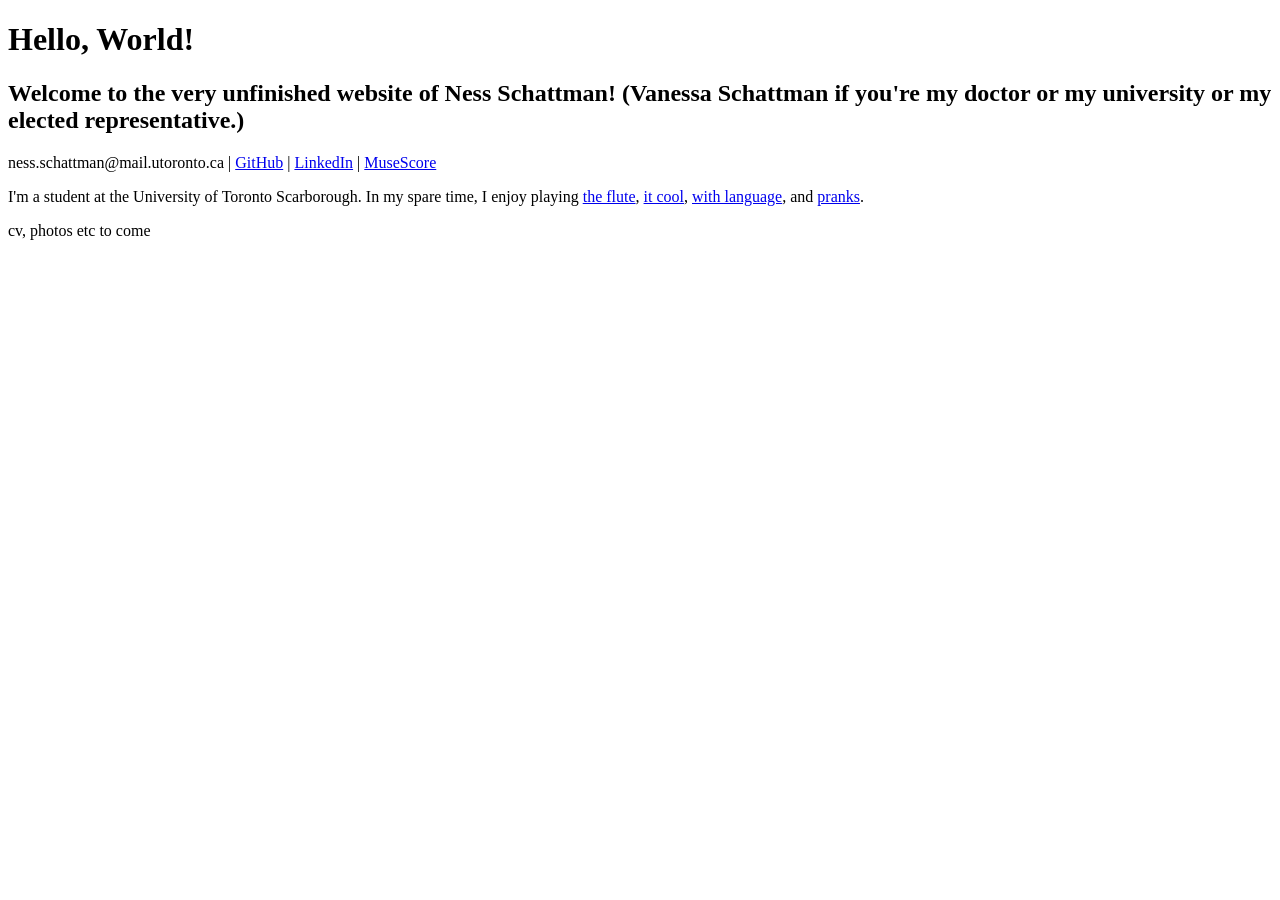
==== index.html @ 691d888f "added some links to other personal websites" ====
<!DOCTYPE html>
<html>
<head>
    <link rel="stylesheet" type="text/css" href="styles.css">
</head>
<body>

    <h1>Hello, World!</h1>

    <h2>Welcome to the very unfinished website of Ness Schattman! (Vanessa Schattman if you're my doctor or my university or my elected representative.)</h2>
    <p>ness.schattman@mail.utoronto.ca 
        | <a href="https://github.com/nesssch">GitHub</a>
        | <a href="https://www.linkedin.com/in/vanessa-schattman-ba1805260/"> LinkedIn</a>
        | <a href="https://musescore.com/user/63767167"> MuseScore</a>
    </p>

    <p>I'm a student at the University of Toronto Scarborough. In my spare time, I enjoy playing
        <a target="_blank" href="https://en.wikipedia.org/wiki/Flute">the flute</a>, 
        <a target="_blank" href="https://genius.com/Chappell-roan-good-luck-babe-lyrics">it cool</a>, 
        <a target="_blank" href="https://en.wikipedia.org/wiki/Zeugma_and_syllepsis#Type_2">with language</a>, and
        <a target="_blank" href="https://www.youtube.com/watch?v=dQw4w9WgXcQ&list=RDdQw4w9WgXcQ">pranks</a>.
    </p>

    <p>cv, photos etc to come</p>

</body>
</html>
---- styles.css ----
h1.test {
    color:aqua;
}

div.wiki {
    background-color: #f2edf8;
    border: 1px solid #000;
    border-left: 10px solid #7c26fc;
    width: 80%;
    float:none;
    padding:1%;
}
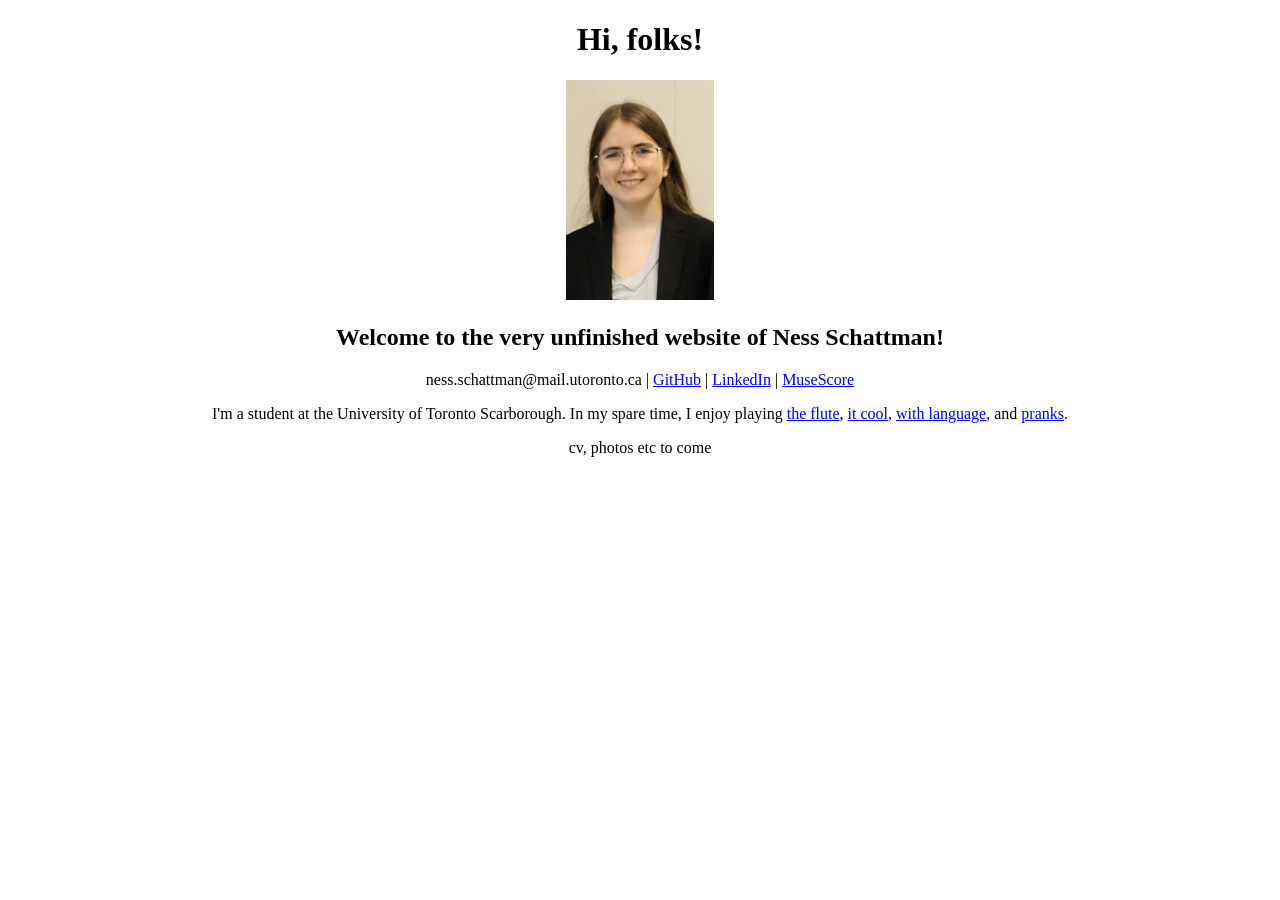
==== commit 6f8c6c89: "Centred text, added headshot" ====
--- a/index.html
+++ b/index.html
@@ -3,15 +3,15 @@
 <head>
     <link rel="stylesheet" type="text/css" href="styles.css">
 </head>
-<body>
+<body class="centre">
 
-    <h1>Hello, World!</h1>
-
-    <h2>Welcome to the very unfinished website of Ness Schattman! (Vanessa Schattman if you're my doctor or my university or my elected representative.)</h2>
+    <h1>Hi, folks!</h1>
+    <img src="headshot_short.png">
+    <h2>Welcome to the very unfinished website of Ness Schattman!</h2>
     <p>ness.schattman@mail.utoronto.ca 
-        | <a href="https://github.com/nesssch">GitHub</a>
-        | <a href="https://www.linkedin.com/in/vanessa-schattman-ba1805260/"> LinkedIn</a>
-        | <a href="https://musescore.com/user/63767167"> MuseScore</a>
+        | <a target="_blank" href="https://github.com/nesssch">GitHub</a>
+        | <a target="_blank" href="https://www.linkedin.com/in/vanessa-schattman-ba1805260/"> LinkedIn</a>
+        | <a target="_blank" href="https://musescore.com/user/63767167"> MuseScore</a>
     </p>
 
     <p>I'm a student at the University of Toronto Scarborough. In my spare time, I enjoy playing
--- a/styles.css
+++ b/styles.css
@@ -1,3 +1,16 @@
+* {
+    align-items: center;
+    justify-content: center;
+}
+
+.centre {
+    text-align: center;
+    display: block;
+    margin-left: auto;
+    margin-right: auto;
+
+}
+
 h1.test {
     color:aqua;
 }
@@ -9,4 +22,16 @@
     width: 80%;
     float:none;
     padding:1%;
+}
+
+div.main {
+     
+    /* display: flex; */
+    align-items: center;
+    justify-content: center;
+}
+
+.item {
+    background-color:#5da45e;
+    width: 80; 
 }
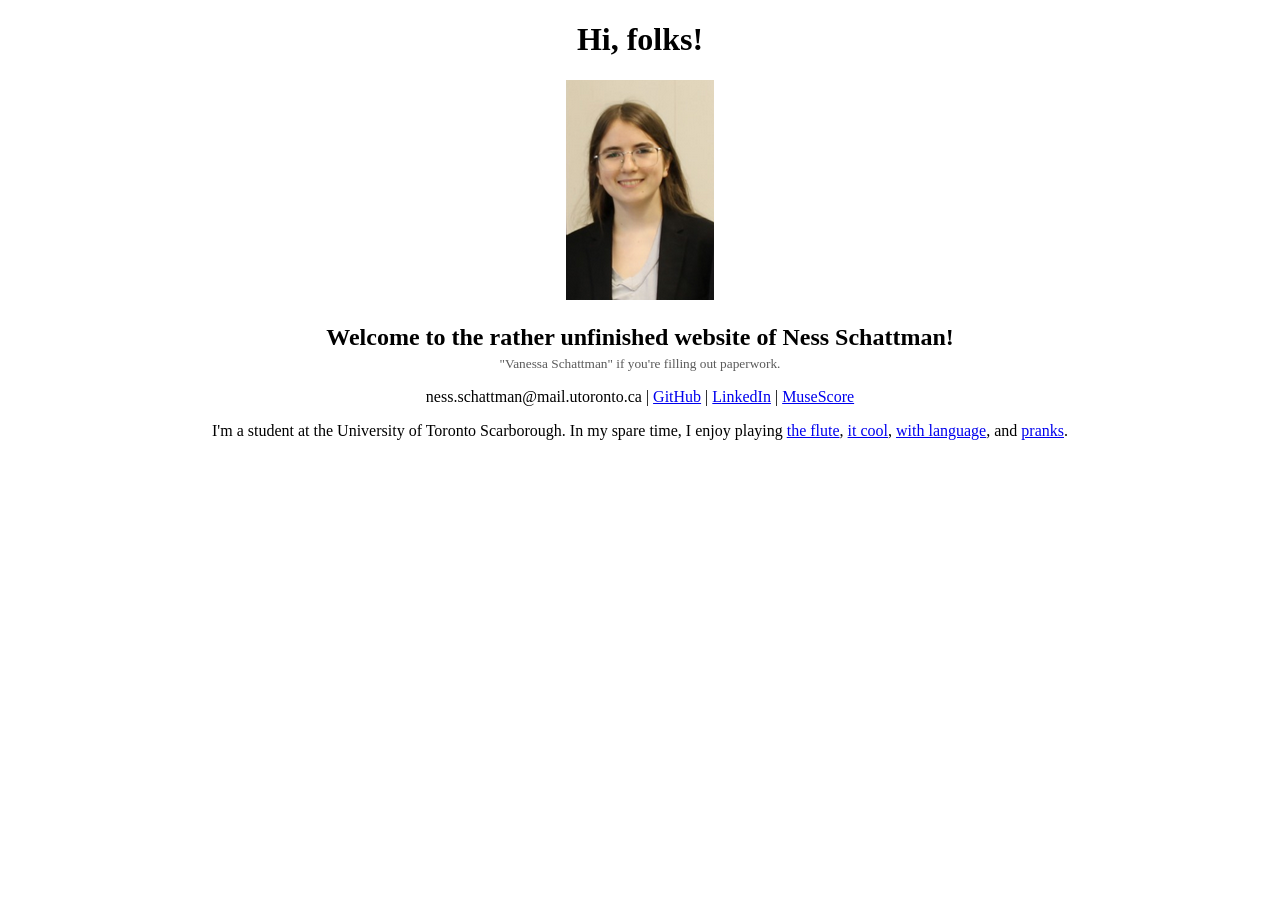
==== commit 2e5214bb: "Added sidebar" ====
--- a/index.html
+++ b/index.html
@@ -7,7 +7,8 @@
 
     <h1>Hi, folks!</h1>
     <img src="headshot_short.png">
-    <h2>Welcome to the very unfinished website of Ness Schattman!</h2>
+    <h2>Welcome to the rather unfinished website of Ness Schattman!</h2>
+    <p class="sidebar">"Vanessa Schattman" if you're filling out paperwork.</p>
     <p>ness.schattman@mail.utoronto.ca 
         | <a target="_blank" href="https://github.com/nesssch">GitHub</a>
         | <a target="_blank" href="https://www.linkedin.com/in/vanessa-schattman-ba1805260/"> LinkedIn</a>
@@ -21,7 +22,5 @@
         <a target="_blank" href="https://www.youtube.com/watch?v=dQw4w9WgXcQ&list=RDdQw4w9WgXcQ">pranks</a>.
     </p>
 
-    <p>cv, photos etc to come</p>
-
 </body>
 </html>
--- a/styles.css
+++ b/styles.css
@@ -34,4 +34,10 @@
 .item {
     background-color:#5da45e;
     width: 80; 
+}
+
+.sidebar {
+    color:#5a5a5a;
+    font-size: smaller;
+    margin-top:-15px;
 }
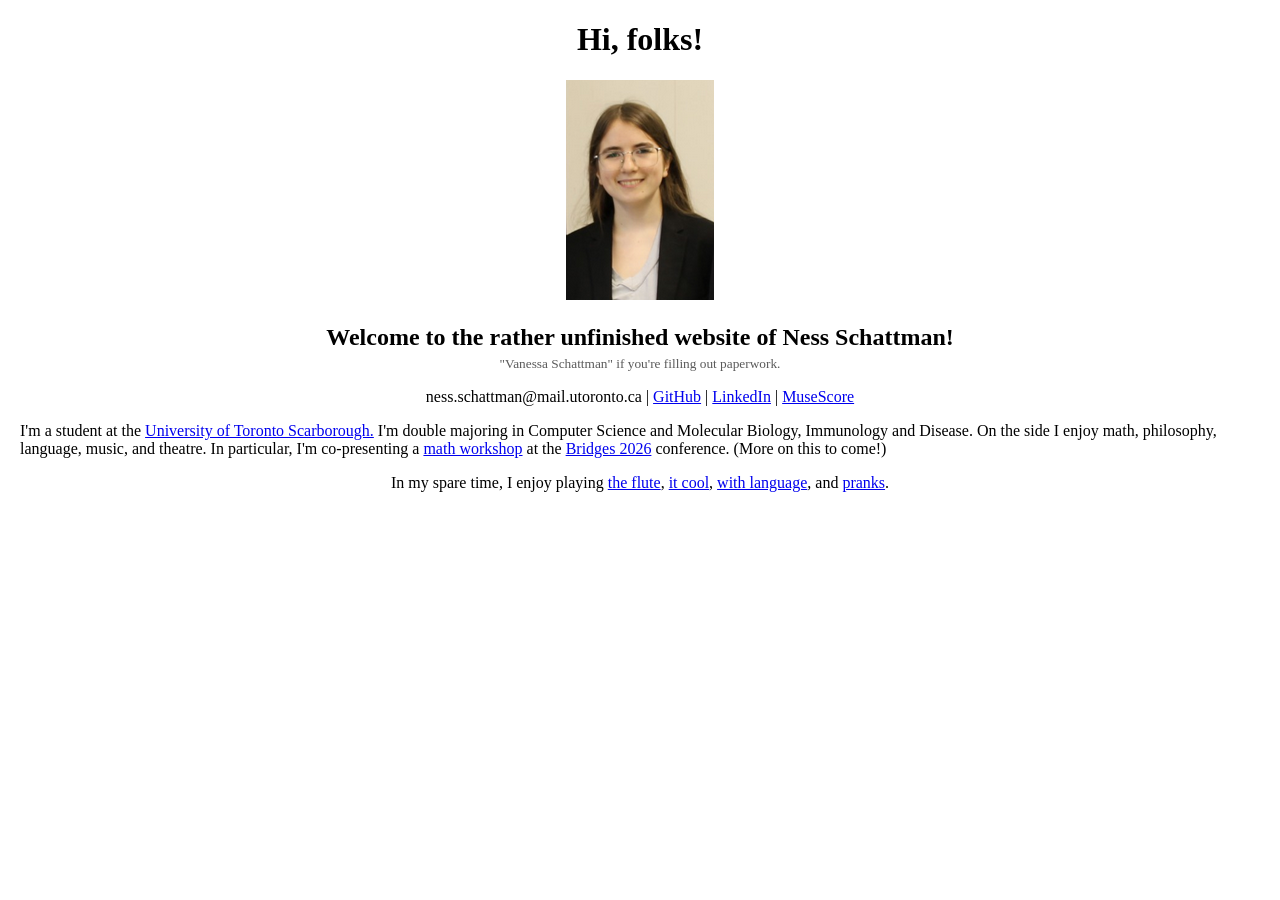
==== commit 190abe28: "Added a little paragraph about me" ====
--- a/index.html
+++ b/index.html
@@ -15,7 +15,11 @@
         | <a target="_blank" href="https://musescore.com/user/63767167"> MuseScore</a>
     </p>
 
-    <p>I'm a student at the University of Toronto Scarborough. In my spare time, I enjoy playing
+    <p style="text-align:left">I'm a student at the <a href="https://www.utsc.utoronto.ca/home/">University of Toronto Scarborough.</a> 
+        I'm double majoring in Computer Science and Molecular Biology, Immunology and Disease. 
+        On the side I enjoy math, philosophy, language, music, and theatre.
+        In particular, I'm co-presenting a <a href="https://archive.bridgesmathart.org/2026/bridges2026-669.html#gsc.tab=0">math workshop</a> at the <a href="https://www.bridgesmathart.org/b2026/">Bridges 2026</a> conference. (More on this to come!)</p>
+    <p>In my spare time, I enjoy playing
         <a target="_blank" href="https://en.wikipedia.org/wiki/Flute">the flute</a>, 
         <a target="_blank" href="https://genius.com/Chappell-roan-good-luck-babe-lyrics">it cool</a>, 
         <a target="_blank" href="https://en.wikipedia.org/wiki/Zeugma_and_syllepsis#Type_2">with language</a>, and
--- a/styles.css
+++ b/styles.css
@@ -9,6 +9,11 @@
     margin-left: auto;
     margin-right: auto;
 
+}
+
+p {
+    padding-left:20px;
+    padding-right:20px;
 }
 
 h1.test {
@@ -25,8 +30,6 @@
 }
 
 div.main {
-     
-    /* display: flex; */
     align-items: center;
     justify-content: center;
 }
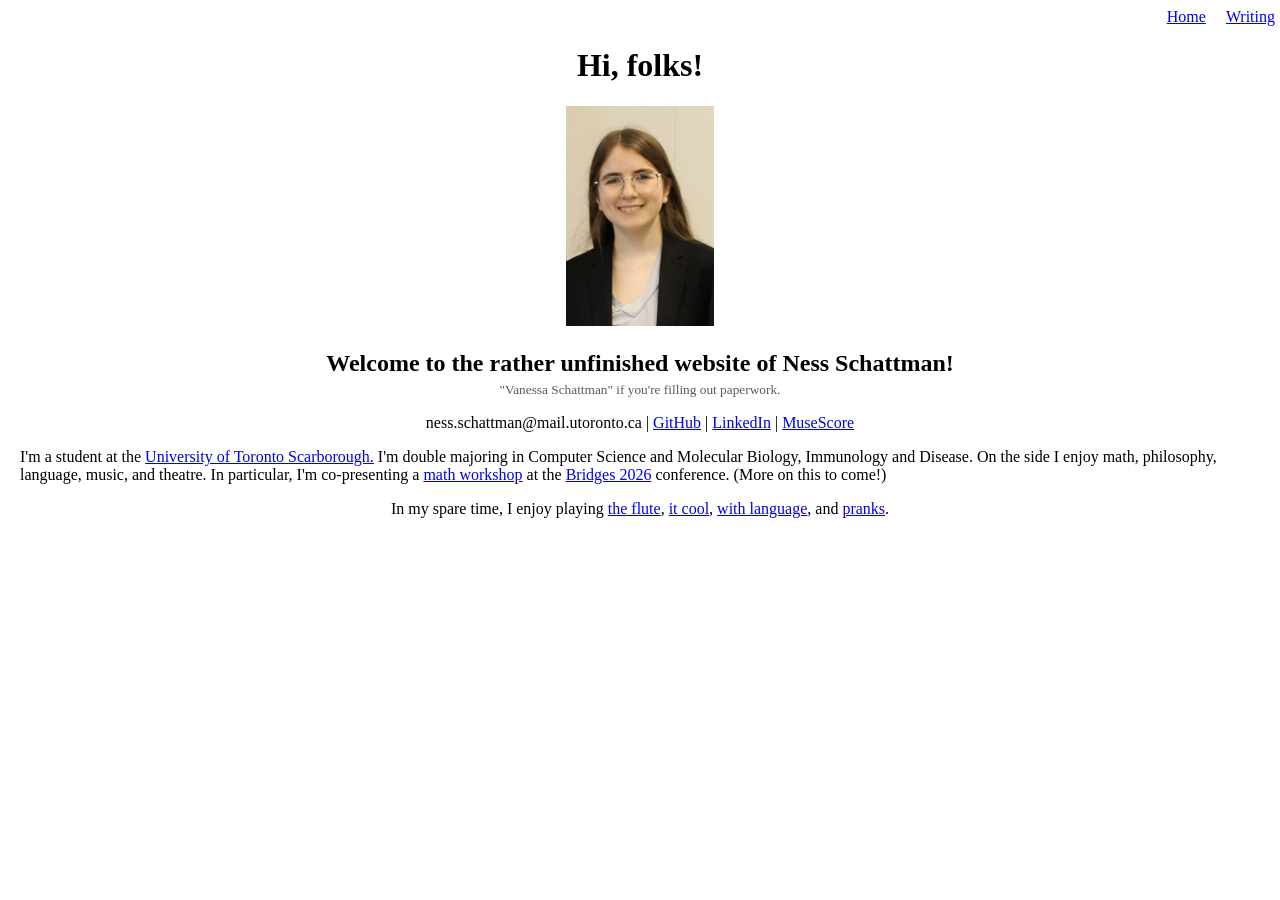
==== commit aecb7d1b: "Added a top bar with basic links" ====
--- a/index.html
+++ b/index.html
@@ -4,7 +4,11 @@
     <link rel="stylesheet" type="text/css" href="styles.css">
 </head>
 <body class="centre">
+    <div class="topbar">
+        <a href="https://nesssch.github.io" class="tbl">Home</a>
+        <a href="https://nesssch.github.io/writing" class="tbl">Writing</a>
 
+    </div>
     <h1>Hi, folks!</h1>
     <img src="headshot_short.png">
     <h2>Welcome to the rather unfinished website of Ness Schattman!</h2>
--- a/styles.css
+++ b/styles.css
@@ -9,6 +9,16 @@
     margin-left: auto;
     margin-right: auto;
 
+}
+
+.topbar {
+    display: flex;
+    justify-content: right;
+}
+
+.tbl {
+    margin-left: 15px;
+    margin-right: 5px;
 }
 
 p {
